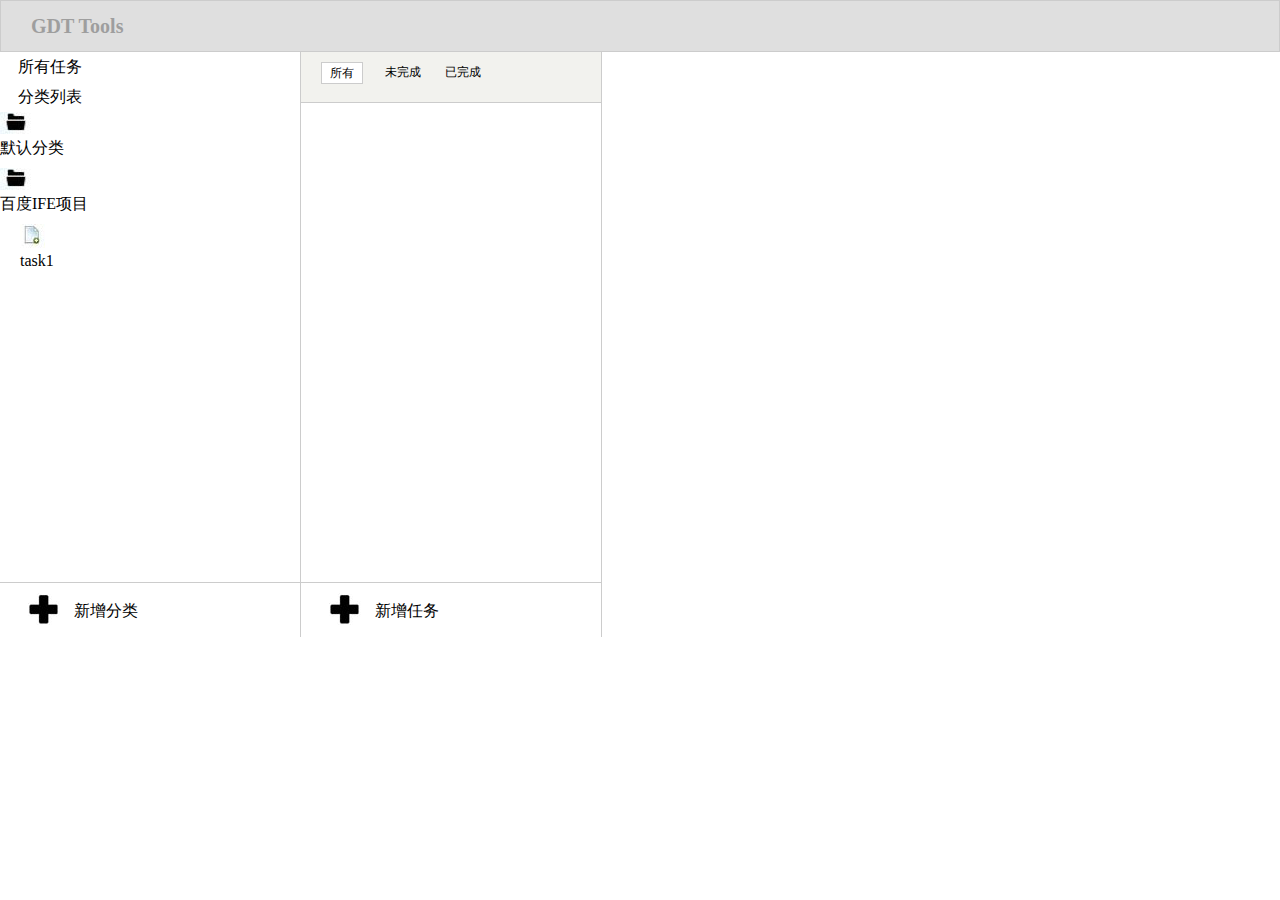
==== task0003/task0003.html @ c1562664 "update" ====
<!DOCTYPE html>
<html lang="en">
<head>
	<meta charset="UTF-8">
	<title>task0003</title>
	<link rel="stylesheet" href="css/task0003.css">
</head>
<body>
	<header>
		<div class="head-title">
			<strong>GDT Tools</strong>
		</div>
	</header><!-- header end  -->

	<menu>
		<ul class="menu-title">
			<li>
				所有任务
			</li>
			<li>
				分类列表
			</li>
		</ul>
		<div id="list">
			<ul class="menu-list" id="menuList">
				<li>
					<a href="#">默认分类</a>
				</li>
				<li>
					<a href="#">百度IFE项目<img src="img/del.jpg" alt="删除"></a>
					<ul>
						<li>
							<a href="#">task1<img src="img/del.jpg" alt="删除"></a>
						</li>
					</ul>
				</li>
			</ul>
		</div>
		<div class="add-list" >
			<a href="#" id="addList">
				<img src="img/add.jpg" alt="新增分类">
				<span class="al">新增分类</span>
			</a>
		</div>
	</menu><!-- menu end -->

	<div class="mission">
		<div class="mis-top">
			<ul>
				<li><a href="#" class="active">所有</a></li>
				<li><a href="#">未完成</a></li>
				<li><a href="#">已完成</a></li>
			</ul>
		</div><!-- mis-top end -->
		<div class="mis-list">
			
		</div>
		<div class="add-list" >
			<a href="#" id="addList">
				<img src="img/add.jpg" alt="新增分类">
				<span class="al">新增任务</span>
			</a>
		</div><!-- add-list end -->
	</div><!-- mission end -->

	<div class="content">
		<div class="con-name">
			
		</div><!-- con-name end -->
		<div class="con-date">
			
		</div><!-- con-date end -->
		<div class="con-detail">
			
		</div><!-- con-detail end -->
	</div><!-- content end -->

	<script src="js/task0003.js"></script>
</body>
</html>
---- task0003/css/task0003.css ----
* {
	margin: 0;
	padding: 0;
}

header {
	height: 50px;
	background-color: #DFDFDF;
	border: 1px solid #ccc;
}

a {
	text-decoration: none;
	color: #000;
}

ul { list-style: none;}

.head-title {
	color: #9E9E9E;
	font-size: 20px;
	line-height: 50px;
	margin-left: 30px;
}

menu, .mission {
	float: left;
	width: 300px;
	height: 585px;
	border-right: 1px solid #ccc;
}

.menu-title li{
	width: 100px;
	height: 30px;
	line-height: 30px;
	text-align: center;
}

.menu-list {
	list-style: inside url(../img/file.jpg);
	height: 470px;
	border-bottom: 1px solid #ccc;
}

.menu-list ul {
	list-style: inside url(../img/txt.jpg);
	margin-left: 20px;
}

.add-list {
	margin-left: 20px;
	margin-top: 10px;
	height: 30px;
}

.add-list img {
	vertical-align: middle;
}

.menu-list a {
	display: block;
	width: 180px;
	height: 30px;
}

.menu-list a img {
	margin-left: 20px;
	display: none;
}

.mis-top {
	padding-top: 10px;
	height: 40px;
	border-bottom: 1px solid #ccc;
	background-color: #F2F2EE;
}

.mis-top ul li a{
	float: left;
	margin-left: 20px;
	font-size: 12px;
	display: block;
	width: 40px;
	height: 20px;
	text-align: center;
	line-height: 20px;
}

.active {
	border: 1px solid #ccc;
	background-color: #fff;
}

.mis-list {
	height: 479px;
	border-bottom: 1px solid #ccc;
}
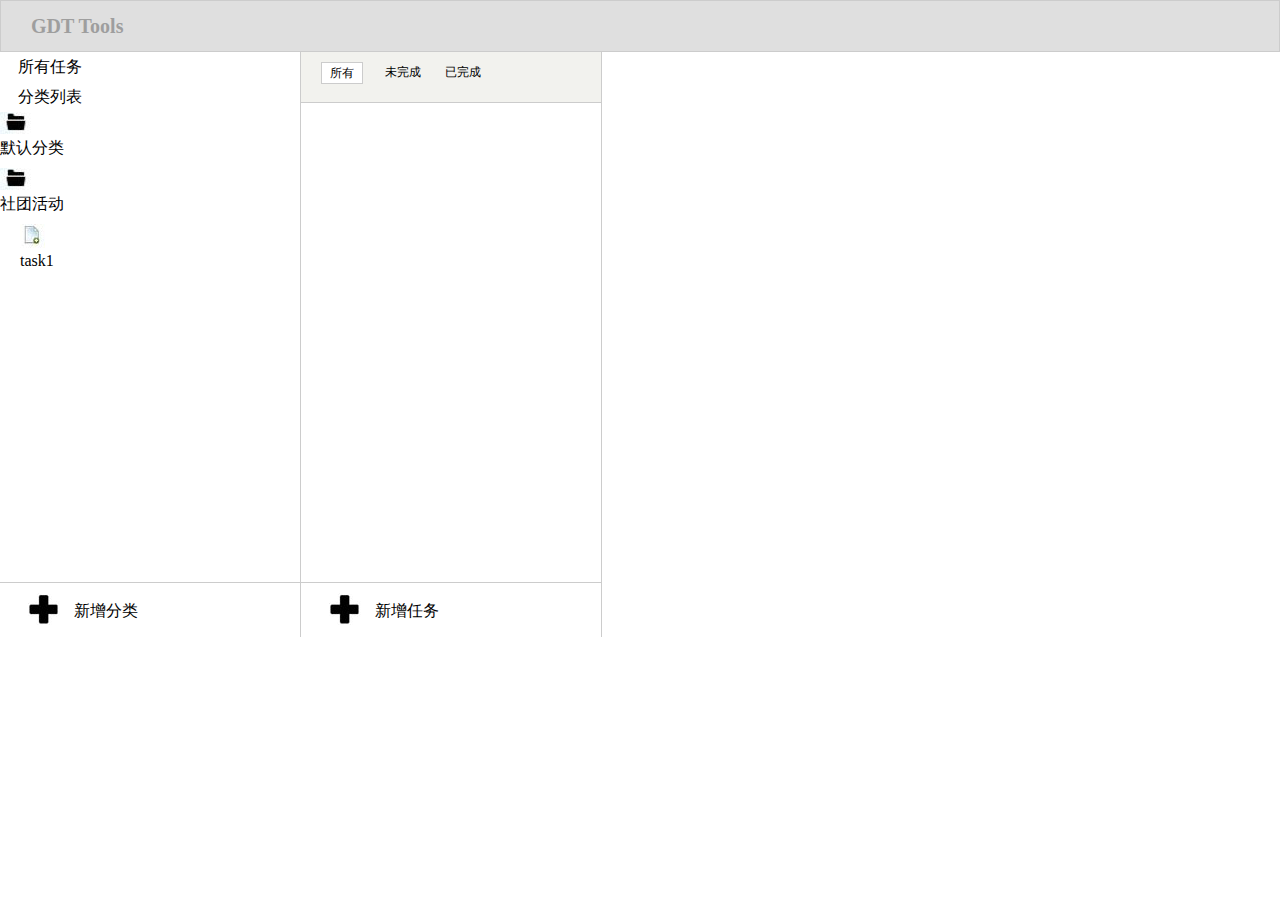
==== commit 0022dd6b: "update" ====
--- a/task0003/task0003.html
+++ b/task0003/task0003.html
@@ -27,7 +27,7 @@
 					<a href="#">默认分类</a>
 				</li>
 				<li>
-					<a href="#">百度IFE项目<img src="img/del.jpg" alt="删除"></a>
+					<a href="#">社团活动<img src="img/del.jpg" alt="删除"></a>
 					<ul>
 						<li>
 							<a href="#">task1<img src="img/del.jpg" alt="删除"></a>
